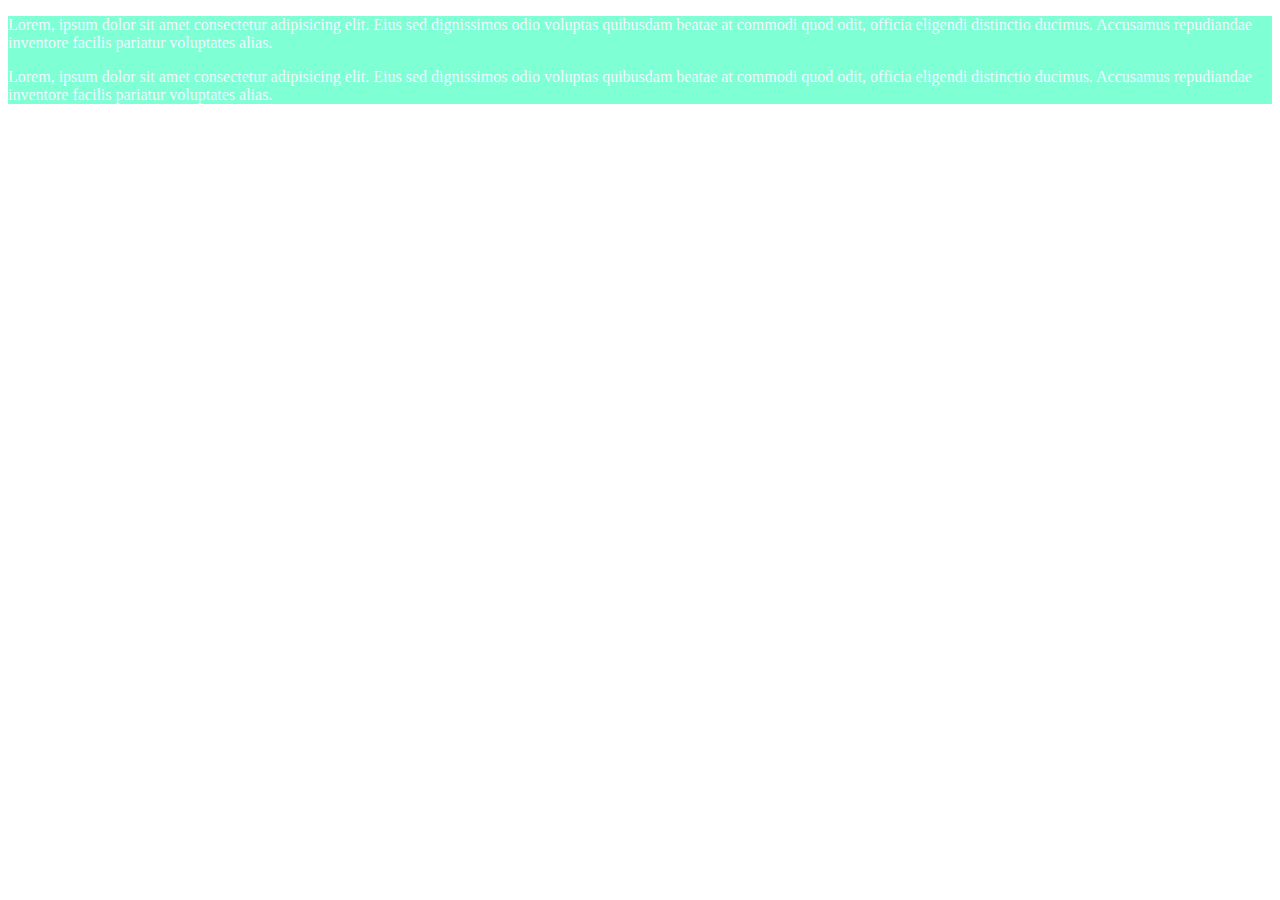
==== proyecto/queries.html @ a865021b "agregue la estructura html5" ====
<!DOCTYPE html>
<html lang="en">
<head>
    <meta charset="UTF-8">
    <meta name="viewport" content="width=device-width, initial-scale=1.0">
    <title>Document</title>

    <style>
        main{
            background-color: black;
            color: aliceblue;}
        @media(min-width:576px){
            main{
                background-color: aquamarine;
            }            }
        
    </style>
</head>
<body>
    <main>
        <article>
            <p>Lorem, ipsum dolor sit amet consectetur adipisicing elit. Eius sed dignissimos odio voluptas quibusdam beatae at commodi quod odit, officia eligendi distinctio ducimus. Accusamus repudiandae inventore facilis pariatur voluptates alias.</p>
        </article>
        <article>
            <p>Lorem, ipsum dolor sit amet consectetur adipisicing elit. Eius sed dignissimos odio voluptas quibusdam beatae at commodi quod odit, officia eligendi distinctio ducimus. Accusamus repudiandae inventore facilis pariatur voluptates alias.</p>
        </article>
    </main>
</body>
</html>
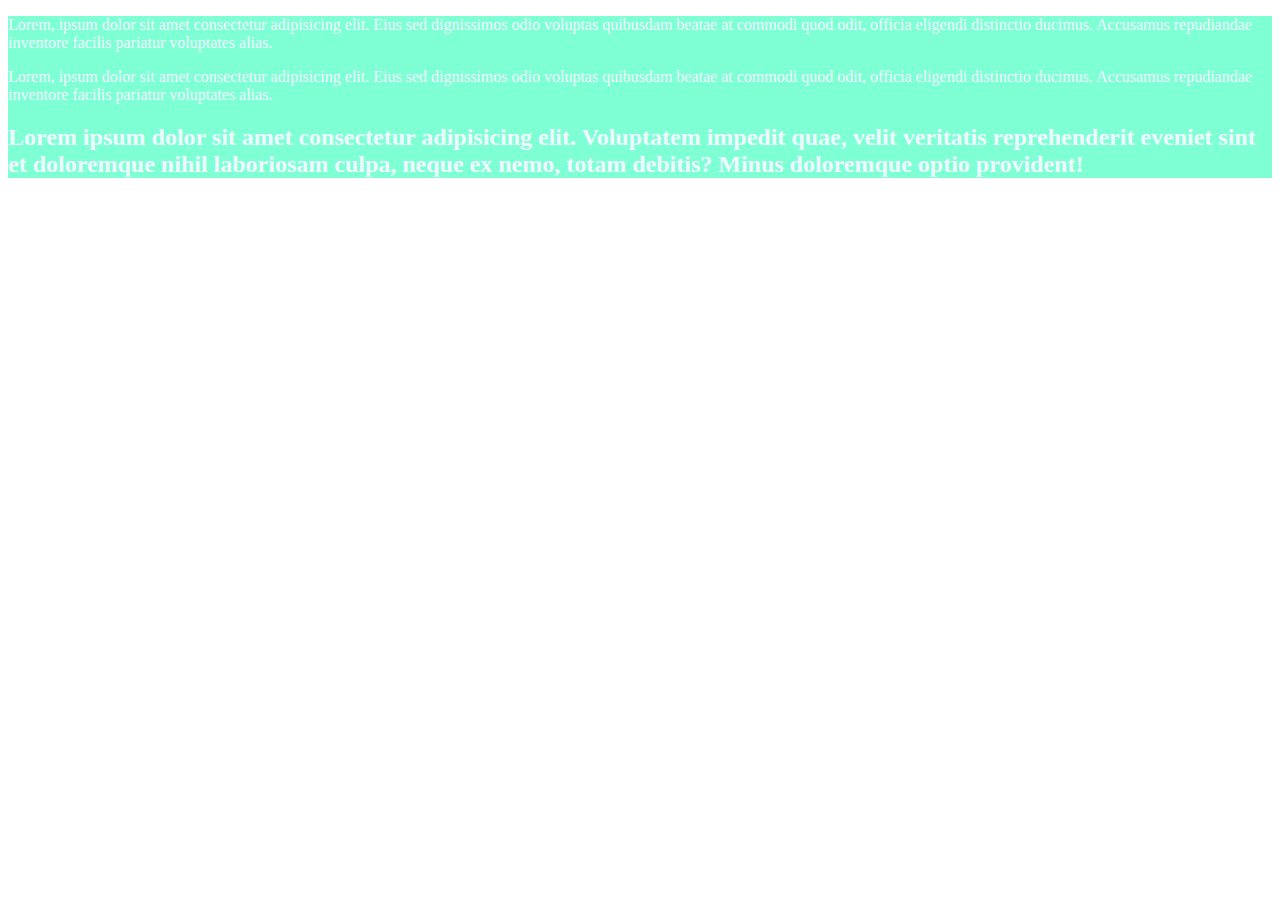
==== commit 36af3f22: "agrefue h2" ====
--- a/proyecto/queries.html
+++ b/proyecto/queries.html
@@ -24,6 +24,7 @@
         <article>
             <p>Lorem, ipsum dolor sit amet consectetur adipisicing elit. Eius sed dignissimos odio voluptas quibusdam beatae at commodi quod odit, officia eligendi distinctio ducimus. Accusamus repudiandae inventore facilis pariatur voluptates alias.</p>
         </article>
+        <h2>Lorem ipsum dolor sit amet consectetur adipisicing elit. Voluptatem impedit quae, velit veritatis reprehenderit eveniet sint et doloremque nihil laboriosam culpa, neque ex nemo, totam debitis? Minus doloremque optio provident!</h2>
     </main>
 </body>
 </html>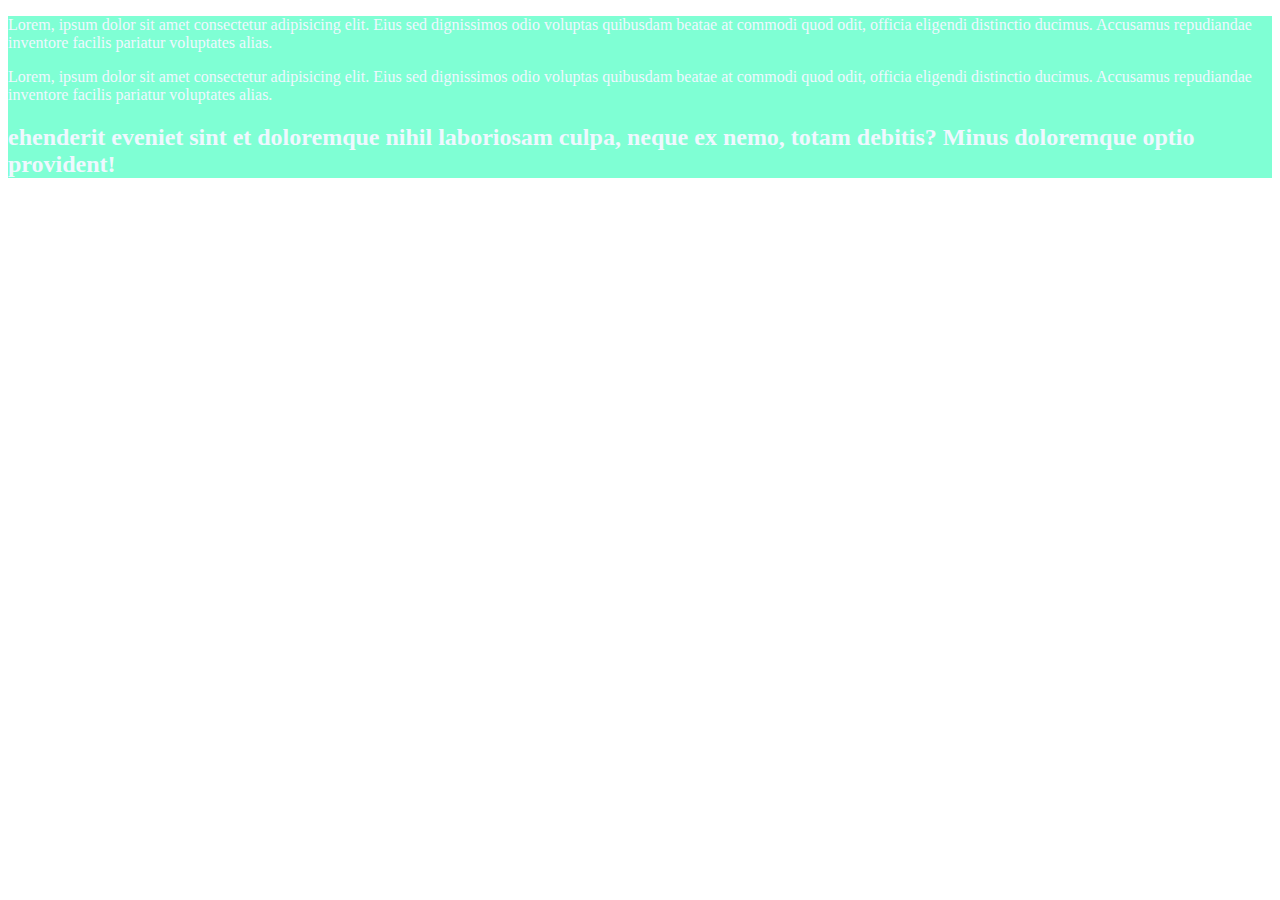
==== commit c0ab7c48: "Update queries.html" ====
--- a/proyecto/queries.html
+++ b/proyecto/queries.html
@@ -24,7 +24,7 @@
         <article>
             <p>Lorem, ipsum dolor sit amet consectetur adipisicing elit. Eius sed dignissimos odio voluptas quibusdam beatae at commodi quod odit, officia eligendi distinctio ducimus. Accusamus repudiandae inventore facilis pariatur voluptates alias.</p>
         </article>
-        <h2>Lorem ipsum dolor sit amet consectetur adipisicing elit. Voluptatem impedit quae, velit veritatis reprehenderit eveniet sint et doloremque nihil laboriosam culpa, neque ex nemo, totam debitis? Minus doloremque optio provident!</h2>
+        <h2>ehenderit eveniet sint et doloremque nihil laboriosam culpa, neque ex nemo, totam debitis? Minus doloremque optio provident!</h2>
     </main>
 </body>
-</html>+</html>
